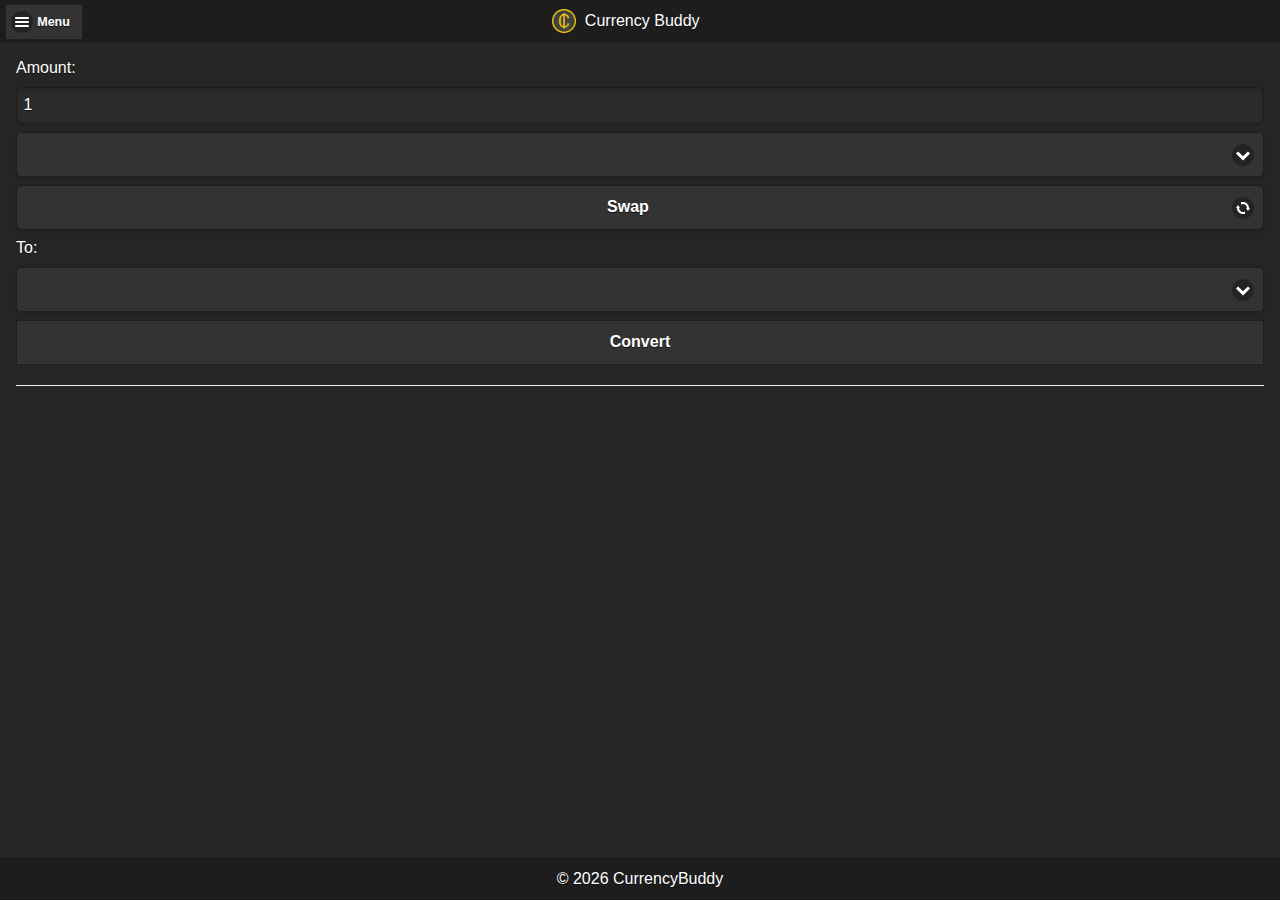
==== Currency Buddy/platforms/browser/www/index.html @ 942d9bf5 "Install phonegap-whitelist" ====
<!DOCTYPE html>
<html>
<head>
  <title>Currency Buddy</title>

  <!--Adjusting the page on mobile screen  -->
  <meta name="viewport" content="width=device-width, initial-scale=1, maximum-scale=1.0, user-scalable=no">
  <meta charset="utf-8">

  <link rel="apple-touch-icon" sizes="57x57" href="apple-icon-57x57.png">
  <link rel="apple-touch-icon" sizes="60x60" href="apple-icon-60x60.png">
  <link rel="apple-touch-icon" sizes="72x72" href="apple-icon-72x72.png">
  <link rel="apple-touch-icon" sizes="76x76" href="apple-icon-76x76.png">
  <link rel="apple-touch-icon" sizes="114x114" href="apple-icon-114x114.png">
  <link rel="apple-touch-icon" sizes="120x120" href="apple-icon-120x120.png">
  <link rel="apple-touch-icon" sizes="144x144" href="apple-icon-144x144.png">
  <link rel="apple-touch-icon" sizes="152x152" href="apple-icon-152x152.png">
  <link rel="apple-touch-icon" sizes="180x180" href="apple-icon-180x180.png">
  <link rel="icon" type="image/png" sizes="192x192"  href="android-icon-192x192.png">
  <link rel="icon" type="image/png" sizes="32x32" href="favicon-32x32.png">
  <link rel="icon" type="image/png" sizes="96x96" href="favicon-96x96.png">
  <link rel="icon" type="image/png" sizes="16x16" href="favicon-16x16.png">
  <link rel="shortcut icon" href="favicon.ico" type="image/x-icon">
  <link rel="icon" href="favicon.ico" type="image/x-icon">
  <link rel="manifest" href="manifest.json">
  <meta name="msapplication-TileColor" content="#ffffff">
  <meta name="msapplication-TileImage" content="ms-icon-144x144.png">
  <meta name="theme-color" content="#ffffff">

  <!-- CSS -->
  <link rel="stylesheet" href="css/bootstrap.min.css">
  <link rel="stylesheet" href="css/jquery.mobile-1.4.5.min.css">
  <link rel="stylesheet" href="css/styles.css">
<!-- 981x486 -->
  <!-- JavaScript -->
  <script src="js/jquery-1.11.3.min.js"></script>
  <script src="js/jquery.mobile-1.4.5.min.js"></script>
  <script src="js/main.js"></script>
</head>
<body>
  <div data-role="page" id="pageone" data-theme="b">
    <!-- Header -->
    <div data-role="header">
      <a href="#sidenav" class="ui-btn ui-icon-bars ui-btn-icon-left ui-btn-notext">Menu</a>
      <span class="nav-brand"><img src="android-icon-36x36.png" alt="Logo" height="24"></span><h1>&nbsp;Currency Buddy</h1>
    </div>

    <!-- Side Panel -->
    <div data-role="panel" id="sidenav" data-display="reveal"  data-position-fixed="true">

	  <div data-role="collapsible" data-icon="info">
		<h4>Help</h4>
		<h4>About</h4>
		<p>Currency Buddy is a simple currency conversion tool.</p>

		<h4>About the Developer</h4>
		<p>Andrew Masiye is Computer Scientist with a passion for Game Development
		   and Web Development.</p>
		<p>Dev Blog: <a href="http://currencybuddy.ml/blog/" target="_blank">http://currencybuddy.ml/blog/</a></p>
	  </div>

	  <div data-role="collapsible">
		<h4>Credits</h4>
		<h4>APIs</h4>
		<p>Exchange Rate Data provided by:
		  <a href="https://openexchangerates.org/" target="_blank">Open Exchange Rates</a>
		</p>
		<h4>Developer</h4>
		<p>Lead Developer: Andrew Masiye.</p>
	  </div>

	</div>

    <!-- Main Content -->
    <div data-role="main" class="ui-content">
      <form method="GET">
        <label for="amount">Amount:</label>
        <input type="number" name="amount" id="amount" max="1000" min="0" value="1" placeholder="0" required="required">
        <select name="from" id="from"></select>

        <!-- Swap Button -->
        <button id="swapValues" class="ui-btn ui-icon-recycle ui-btn-icon-right ui-shadow ui-corner-all">Swap</button>

        <label for="to">To:</label>
        <select name="to" id="to"></select>
        <button id="convert" class="ui-btn">Convert</button>
      </form>
      <hr>
      <div id="ui-result"></div>

    </div>

    <!-- Footer -->
    <div data-role="footer">
      <h3 id="copy">&copy;&nbsp;{{@year}}&nbsp;CurrencyBuddy</h3>
    </div>
	<script>
		var d = new Date();
		var y = d.getFullYear();
		$(document).ready(function() {
			$("#copy").html("&copy;&nbsp;" + y + "&nbsp;CurrencyBuddy");
		});

	</script>
  </div>

</body>
</html>
---- Currency Buddy/platforms/browser/www/css/styles.css ----
/* */

.ui-mobile .ui-page,
.ui-panel-wrapper {
  height: 100%;
}

.ui-mobile .ui-footer {
  position: absolute;
  width: 100%;
  bottom: 0;
}

span.nav-brand {
  position: absolute;
  top: 8px;
  left: calc(50% - 88px);
}
 
select {
  background-color: #252525;
  color: #fff;
}

#ui-result {
  font-size: 30px;
}
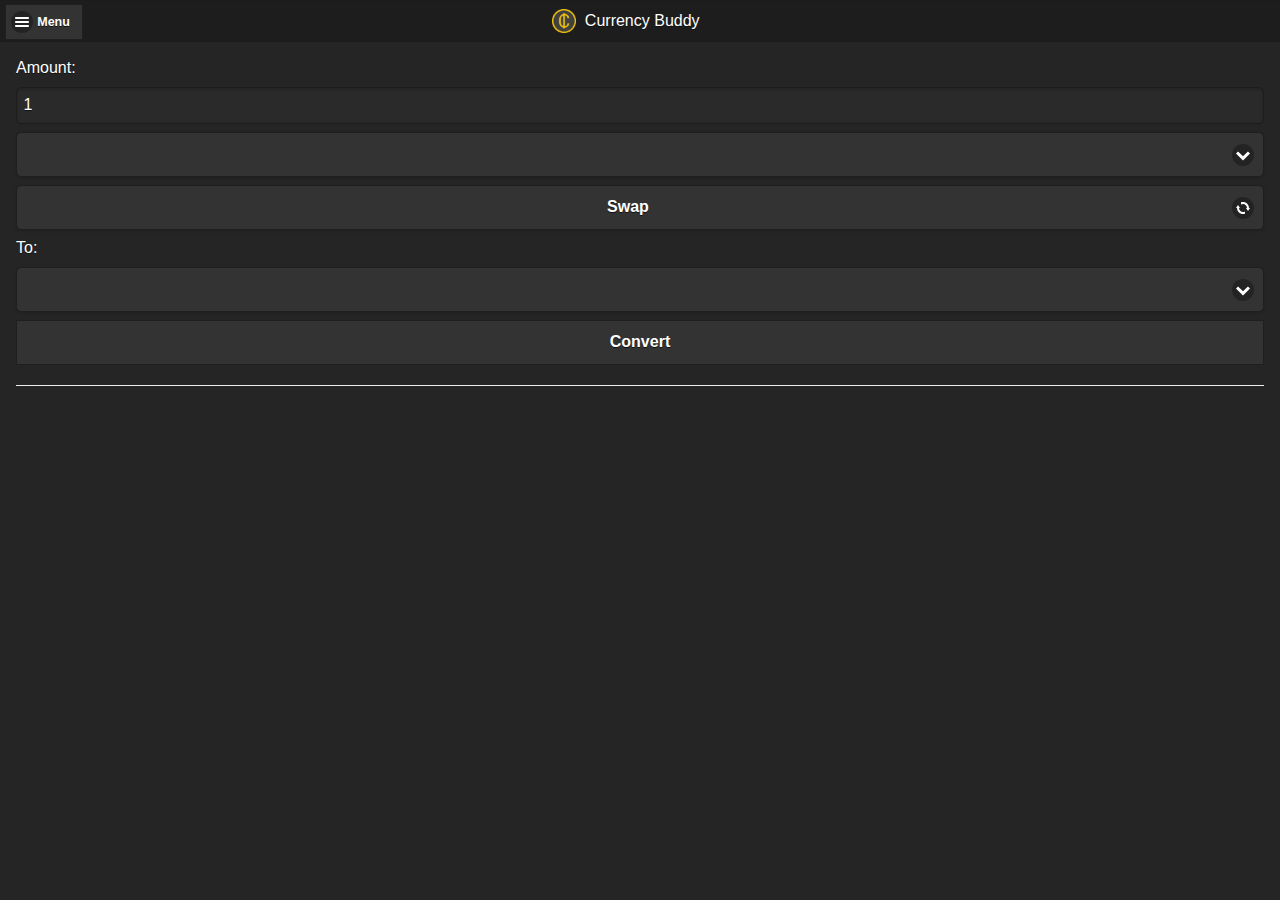
==== commit d049e487: "Add cordoba-plugin-screen-orientation plugin" ====
--- a/Currency Buddy/platforms/browser/www/index.html
+++ b/Currency Buddy/platforms/browser/www/index.html
@@ -1,7 +1,7 @@
 <!DOCTYPE html>
 <html>
 <head>
-  <title>Currency Buddy</title>
+  <title>CurrencyBuddy</title>
 
   <!--Adjusting the page on mobile screen  -->
   <meta name="viewport" content="width=device-width, initial-scale=1, maximum-scale=1.0, user-scalable=no">
@@ -31,7 +31,7 @@
   <link rel="stylesheet" href="css/bootstrap.min.css">
   <link rel="stylesheet" href="css/jquery.mobile-1.4.5.min.css">
   <link rel="stylesheet" href="css/styles.css">
-<!-- 981x486 -->
+
   <!-- JavaScript -->
   <script src="js/jquery-1.11.3.min.js"></script>
   <script src="js/jquery.mobile-1.4.5.min.js"></script>
@@ -69,6 +69,18 @@
 		<p>Lead Developer: Andrew Masiye.</p>
 	  </div>
 
+    <!-- Footer -->
+    <div data-role="footer">
+      <h3 id="copy">&copy;&nbsp;{{@year}}&nbsp;CurrencyBuddy</h3>
+    </div>
+  	<script>
+  		var d = new Date();
+  		var y = d.getFullYear();
+  		$(document).ready(function() {
+  			$("#copy").html("&copy;&nbsp;" + y + "&nbsp;CurrencyBuddy");
+  		});
+
+  	</script>
 	</div>
 
     <!-- Main Content -->
@@ -89,19 +101,6 @@
       <div id="ui-result"></div>
 
     </div>
-
-    <!-- Footer -->
-    <div data-role="footer">
-      <h3 id="copy">&copy;&nbsp;{{@year}}&nbsp;CurrencyBuddy</h3>
-    </div>
-	<script>
-		var d = new Date();
-		var y = d.getFullYear();
-		$(document).ready(function() {
-			$("#copy").html("&copy;&nbsp;" + y + "&nbsp;CurrencyBuddy");
-		});
-
-	</script>
   </div>
 
 </body>
--- a/Currency Buddy/platforms/browser/www/css/styles.css
+++ b/Currency Buddy/platforms/browser/www/css/styles.css
@@ -9,6 +9,9 @@
   position: absolute;
   width: 100%;
   bottom: 0;
+  background-color: transparent;
+  border-color: transparent;
+  text-align: left;
 }
 
 span.nav-brand {
@@ -16,7 +19,7 @@
   top: 8px;
   left: calc(50% - 88px);
 }
- 
+
 select {
   background-color: #252525;
   color: #fff;
